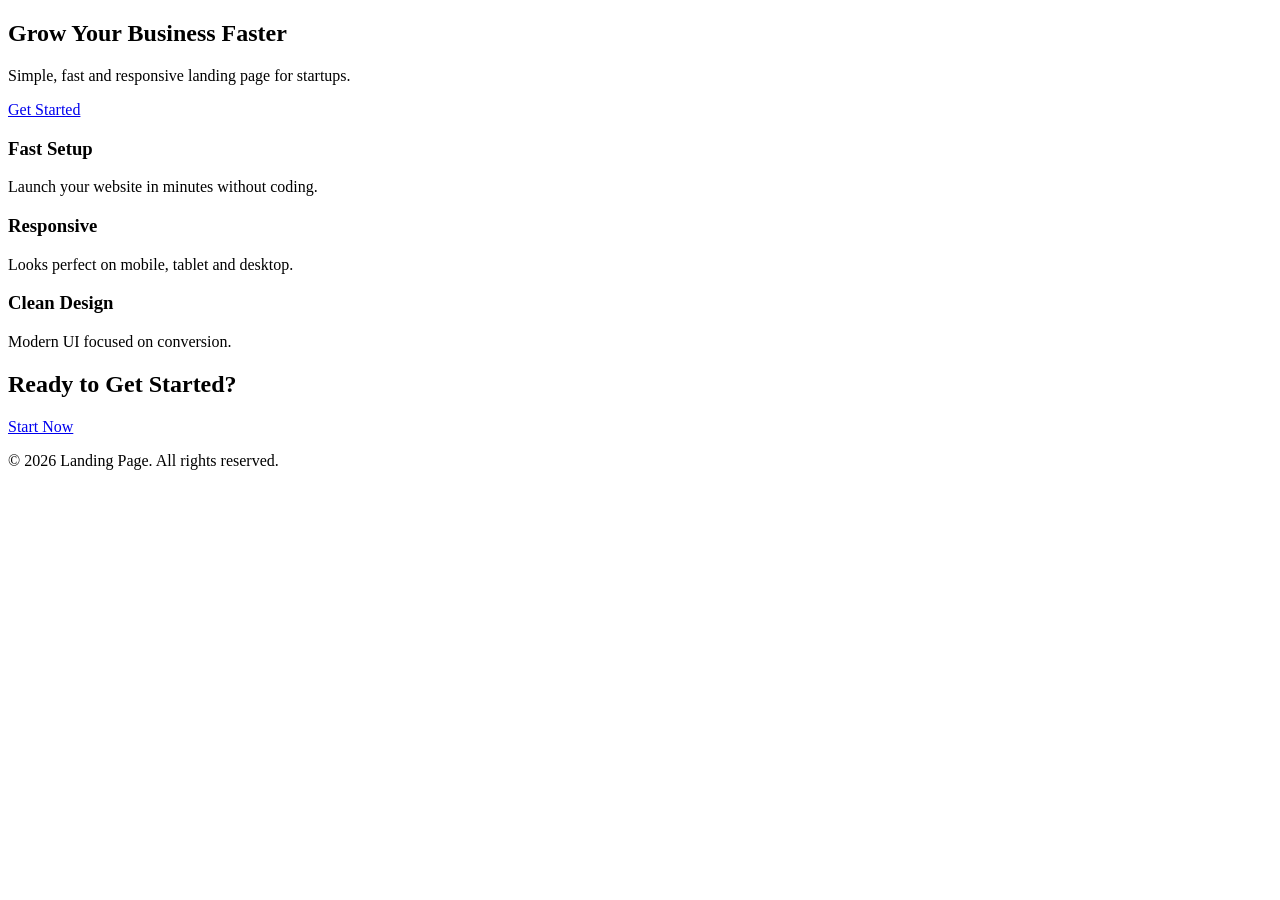
==== client/index.html @ b53eea69 "Initial landing page setup" ====
<!DOCTYPE html>
<html lang="en">
<head>
  <meta charset="UTF-8">
  <meta name="viewport" content="width=device-width, initial-scale=1.0">
  <title>SaaS Landing Page</title>
  <link rel="stylesheet" href="style.css">
</head>
<body>

  <!-- HERO SECTION -->
  <section class="hero">
    <div class="hero-content">
      <h1>Grow Your Business Faster</h1>
      <p>Simple, fast and responsive landing page for startups.</p>
      <a href="https://wp-landing-kcefp37u.manus.space" class="btn">Get Started</a>
    </div>
  </section>

  <!-- FEATURES SECTION -->
  <section class="features">
    <div class="feature">
      <h3>Fast Setup</h3>
      <p>Launch your website in minutes without coding.</p>
    </div>
    <div class="feature">
      <h3>Responsive</h3>
      <p>Looks perfect on mobile, tablet and desktop.</p>
    </div>
    <div class="feature">
      <h3>Clean Design</h3>
      <p>Modern UI focused on conversion.</p>
    </div>
  </section>

  <!-- CTA SECTION -->
  <section class="cta">
    <h2>Ready to Get Started?</h2>
    <a href="https://wp-landing-kcefp37u.manus.space" class="btn dark">Start Now</a>
  </section>

  <!-- FOOTER -->
  <footer>
    <p>© 2026 Landing Page. All rights reserved.</p>
  </footer>

</body>
</html>
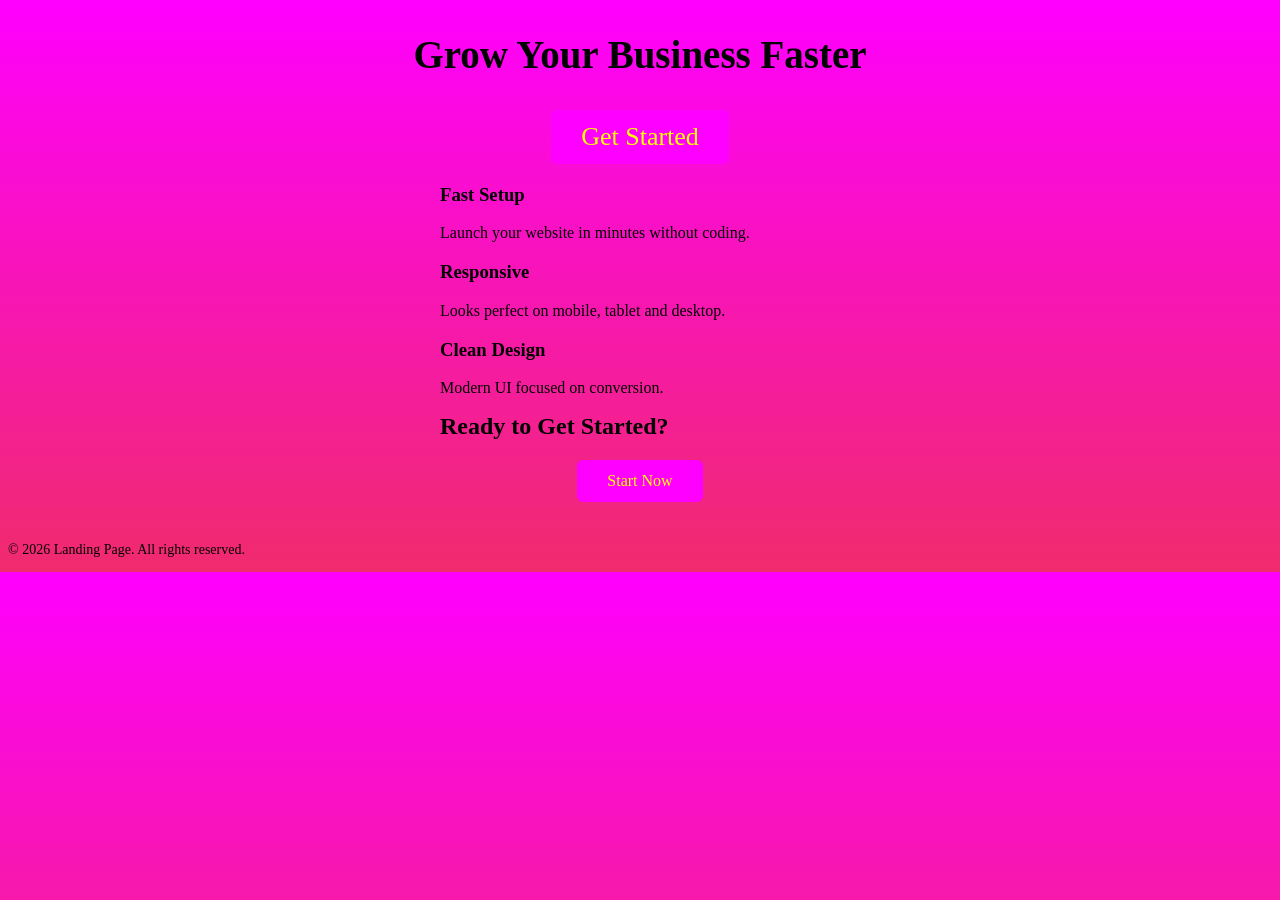
==== commit 2d2dc144: "Update HTML structure and styles for landing page" ====
--- a/client/index.html
+++ b/client/index.html
@@ -6,43 +6,92 @@
   <title>SaaS Landing Page</title>
   <link rel="stylesheet" href="style.css">
 </head>
-<body>
+ 
+<body style="background:linear-gradient(360deg, #f02b6c, #ff00ff);">
 
   <!-- HERO SECTION -->
   <section class="hero">
-    <div class="hero-content">
-      <h1>Grow Your Business Faster</h1>
-      <p>Simple, fast and responsive landing page for startups.</p>
-      <a href="https://wp-landing-kcefp37u.manus.space" class="btn">Get Started</a>
+    <div style="font-size:26px;">
+      <h1 style="text-align:center;">Grow Your Business Faster</h1>
+      <p style="Simple, fast and responsive landing page for startups.</p>
+    </div>
+  </section>
+
+  <section style="text-align:center;">
+   <div> 
+<a href="https://deriv.partners/rx?sidc=F21650DB-5BCC-4E0F-B736-C7098A5509F9&utm_campaign=dynamicworks&utm_medium=affiliate&utm_source=CU283373" style="
+display:block;
+width:fit-content;
+margin:20px auto;
+padding:12px 30px;
+background:#FE00ff;
+color:#ffff00;
+text-decoration:none;
+border-radius:6px;
+text-align:center;
+">Get Started</a>
     </div>
   </section>
 
   <!-- FEATURES SECTION -->
   <section class="features">
-    <div class="feature">
-      <h3>Fast Setup</h3>
-      <p>Launch your website in minutes without coding.</p>
-    </div>
-    <div class="feature">
-      <h3>Responsive</h3>
-      <p>Looks perfect on mobile, tablet and desktop.</p>
-    </div>
-    <div class="feature">
-      <h3>Clean Design</h3>
-      <p>Modern UI focused on conversion.</p>
-    </div>
+    <div style="
+max-width:400px;
+margin:0 auto;
+text-align:left;
+">
+
+<h3>Fast Setup</h3>
+<p>Launch your website in minutes without coding.</p>
+
+<h3>Responsive</h3>
+<p>Looks perfect on mobile, tablet and desktop.</p>
+
+<h3>Clean Design</h3>
+<p>Modern UI focused on conversion.</p>
+
+</div>
   </section>
 
   <!-- CTA SECTION -->
   <section class="cta">
-    <h2>Ready to Get Started?</h2>
-    <a href="https://wp-landing-kcefp37u.manus.space" class="btn dark">Start Now</a>
+   <div>
+    
+<h2  style="
+max-width:400px;
+margin:0 auto;
+text-align:left;
+">
+Ready to Get Started?
+</h2>
+    <a href="https://wp-landing-kcefp37u.manus.space" style="
+display:block;
+width:fit-content;
+margin:20px auto;
+padding:12px 30px;
+background:#FE00ff;
+color:#ffff00;
+text-decoration:none;
+border-radius:6px;
+text-align:center;
+">Start Now</a>
+   </div>
   </section>
 
   <!-- FOOTER -->
   <footer>
-    <p>© 2026 Landing Page. All rights reserved.</p>
+ 
+<p style="
+margin-top:40px;
+font-size:14px;
+">© 2026 Landing Page. All rights reserved.</p>
   </footer>
 
+ <!-- Social Bar Script -->
+<script src="https://pl28619363.effectivegatecpm.com/e5/c3/d4/e5c3d4c36040ae350b55b388bf180195.js"></script>
+
+<!-- Adsterra Popunder -->
+<script src="https://pl28624591.effectivegatecpm.com/1a/83/5d/1a835dc073cbc82485844ac31b46e58e.js"></script>
+
 </body>
-</html>+</html>
